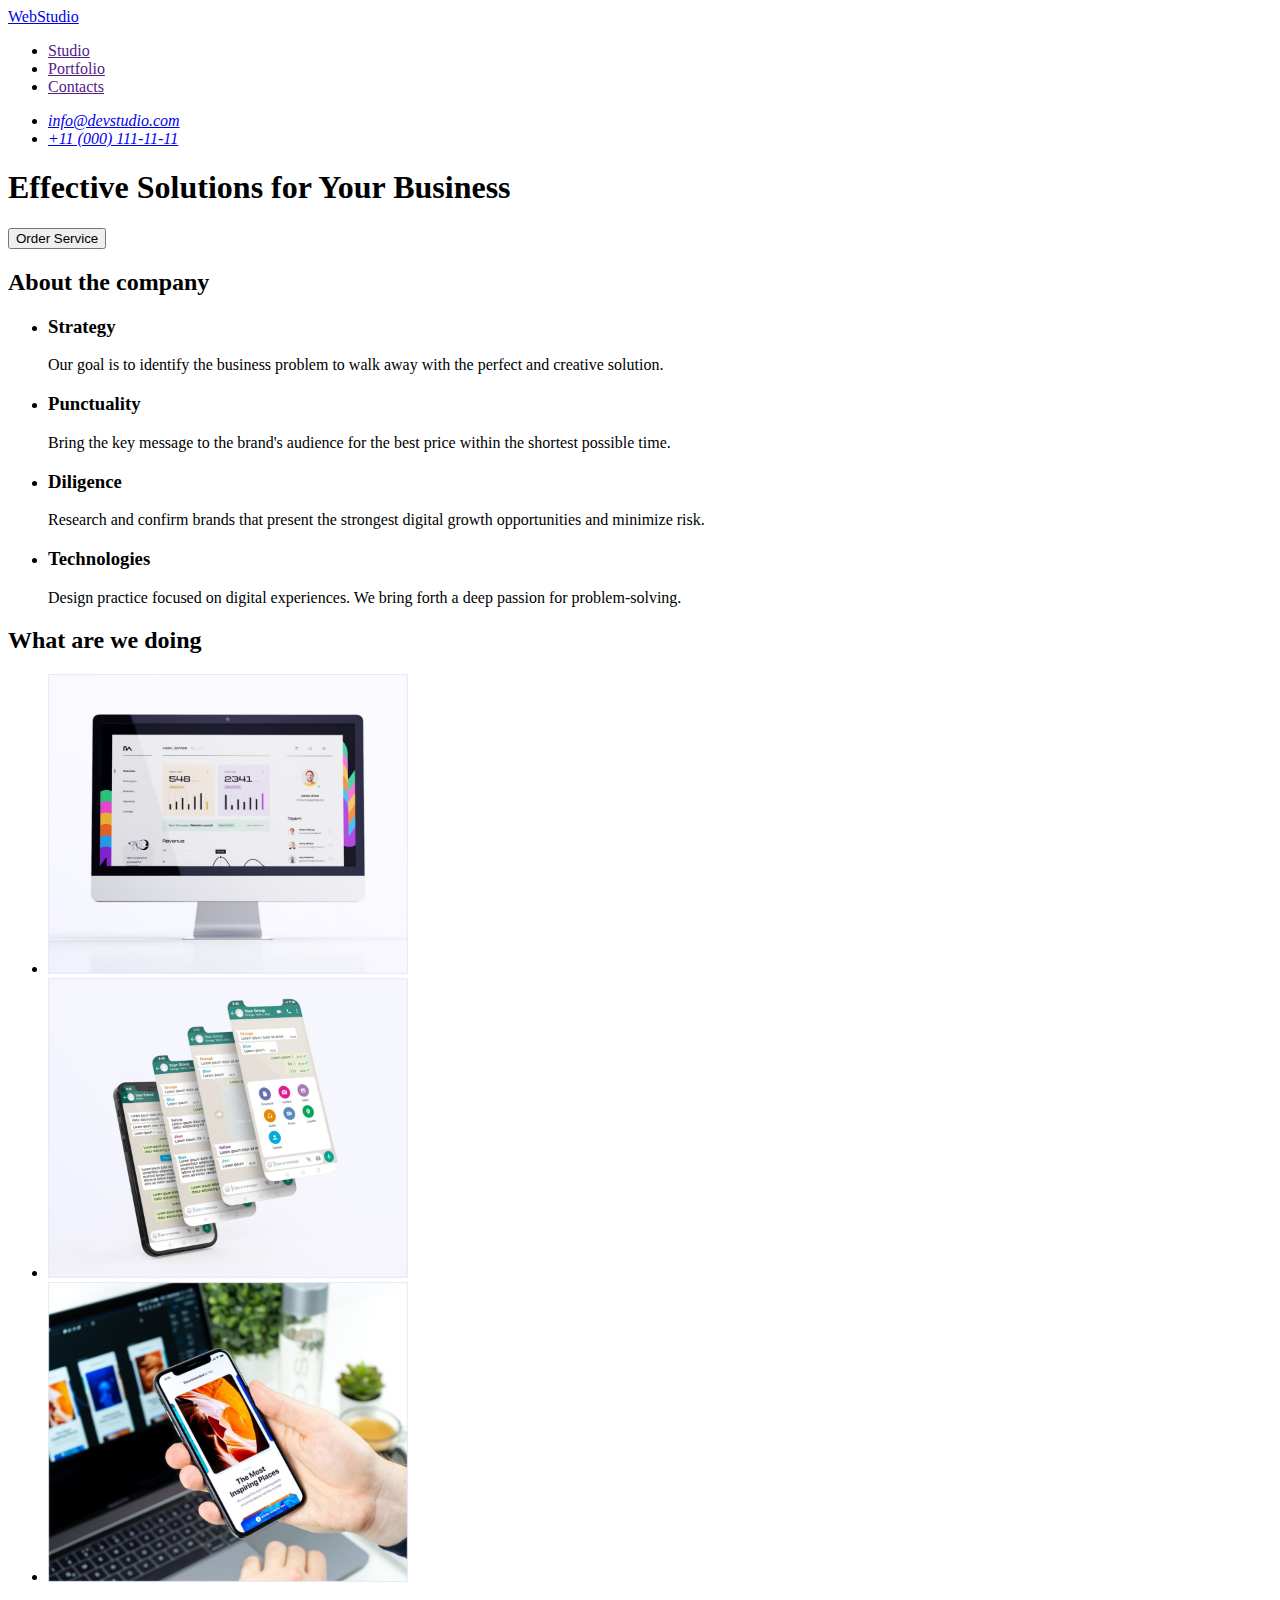
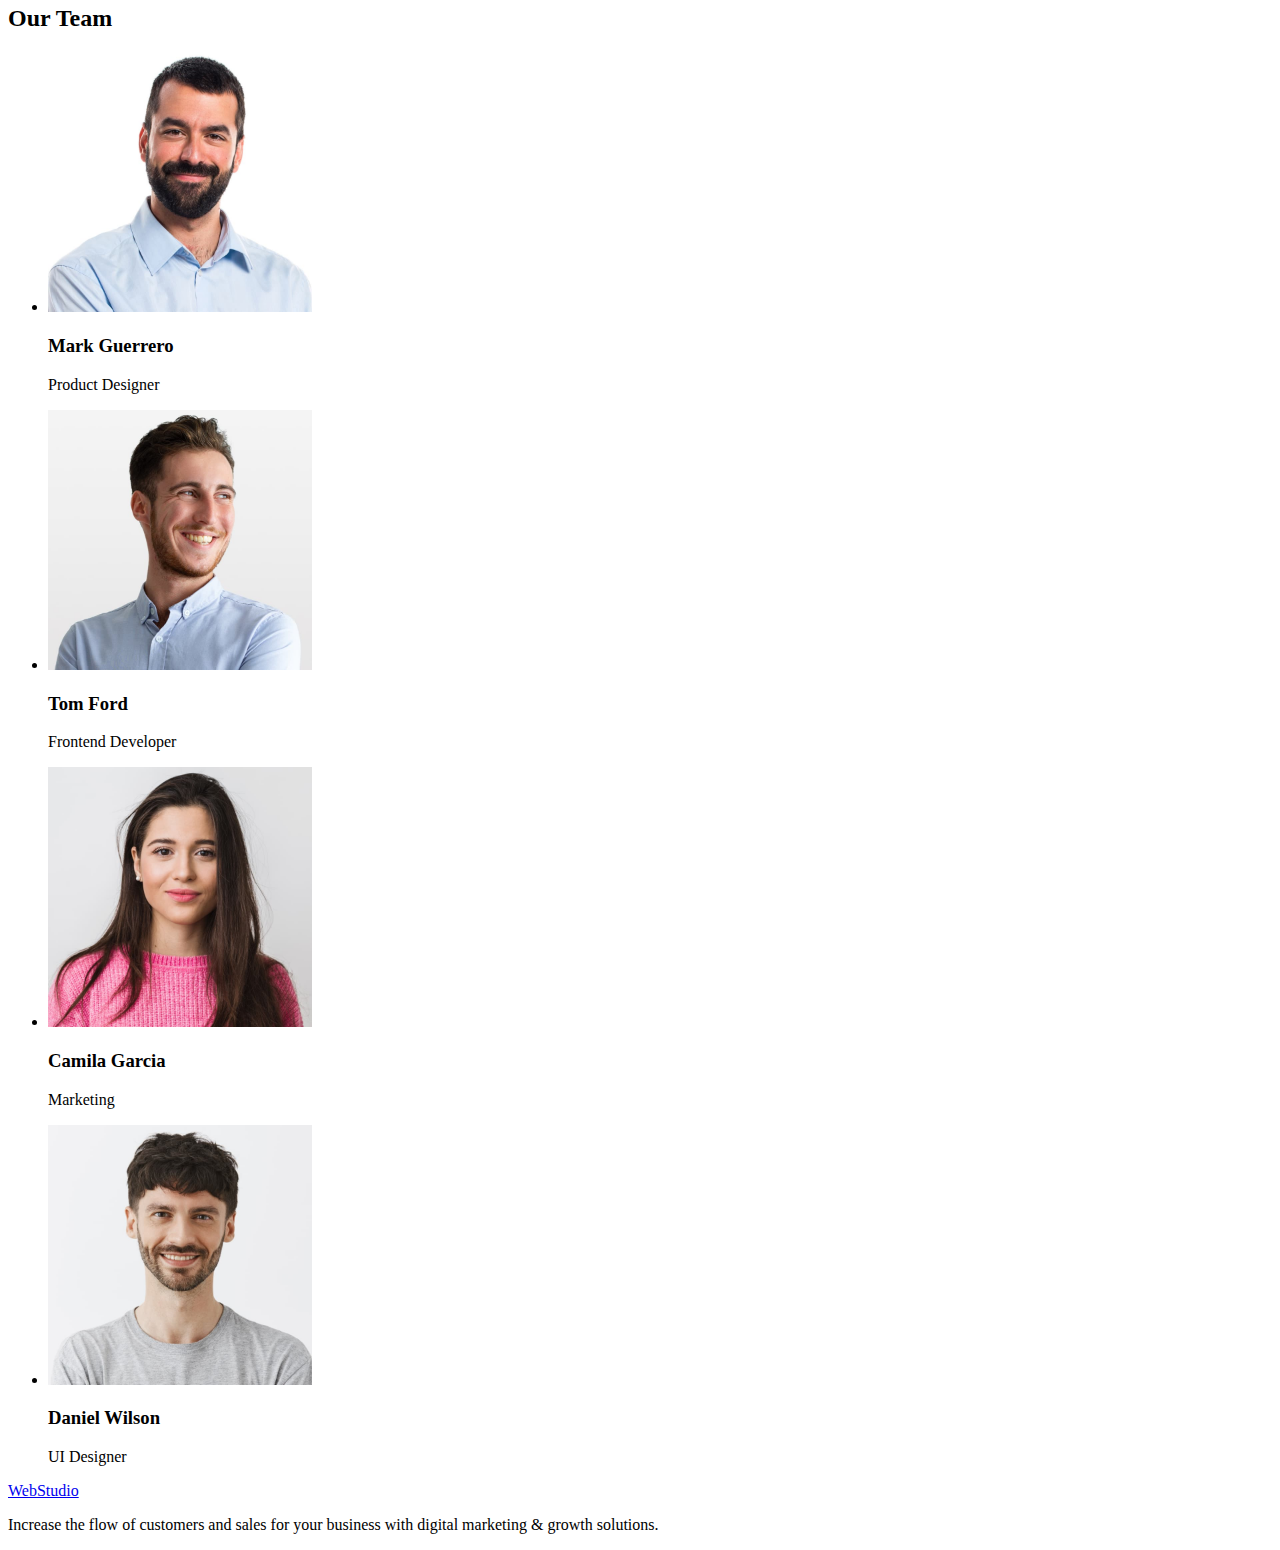
==== index.html @ ba63ce6e "Initial commit" ====
<!DOCTYPE html>
<html lang="en">
<head>
    <meta charset="UTF-8">
    <meta http-equiv="X-UA-Compatible" content="IE=edge">
    <meta name="viewport" content="width=device-width, initial-scale=1.0">
    <title>Document</title>
</head>
<body>
    <header>
        <nav>
            <a href="./index.html">WebStudio</a>
            <ul>
                <li><a href="">Studio</a></li>
                <li><a href="">Portfolio</a></li>
                <li><a href="">Contacts</a></li>
            </ul>
        </nav>
        <address>
            <ul>
                <li><a href="mailto:info@devstudio.com">info@devstudio.com</a></li>
                <li><a href="tel:+110001111111">+11 (000) 111-11-11</a></li>
            </ul>
        </address>
    </header>
    <main>
        <section>
            <h1>Effective Solutions for Your Business</h1>
            <button type="button">Order Service</button>
        </section>
        <section>
            <h2>About the company</h2>
            <ul>
                <li>
                    <h3>Strategy</h3>
                    <p>Our goal is to identify the business problem to walk away with the perfect and creative solution. </p>
                </li>
                <li>
                    <h3>Punctuality</h3>
                    <p>Bring the key message to the brand's audience for the best price within the shortest possible time.</p>
                </li>
                <li>
                    <h3>Diligence</h3>
                    <p>Research and confirm brands that present the strongest digital growth opportunities and minimize risk.</p>
                </li>
                <li>
                    <h3>Technologies</h3>
                    <p>Design practice focused on digital experiences. We bring forth a deep passion for problem-solving.</p>
                </li>
            </ul>
        </section>
        <section>
            <h2>What are we doing</h2>
            <ul>
                <li><img src="./images/img1.jpg" alt="site" width="360" height="300"></li>
                <li><img src="./images/img2.jpg" alt="app" width="360" height="300"></li>
                <li><img src="./images/img3.jpg" alt="Design" width="360" height="300"></li>
            </ul>
        </section>
        <section>
            <h2>Our Team</h2>
            <ul>
                <li>
                    <img src="./images/mark.jpg" alt="foto" width="264" height="260">
                    <h3>Mark Guerrero</h3>
                    <p>Product Designer</p>
                </li>
                <li>
                    <img src="./images/tom.jpg" alt="foto" width="264" height="260">
                    <h3>Tom Ford</h3>
                    <p>Frontend Developer</p>
                </li>
                <li>
                    <img src="./images/camila.jpg" alt="foto" width="264" height="260">
                    <h3>Camila Garcia</h3>
                    <p>Marketing</p>
                </li>
                <li>
                    <img src="./images/daniel.jpg" alt="foto" width="264" height="260">
                    <h3>Daniel Wilson</h3>
                    <p>UI Designer</p>
                </li>
            </ul>
        </section>
    </main>
    <footer>
        <a href="./index.html">WebStudio</a>
        <p>Increase the flow of customers and sales for your business with digital marketing & growth solutions.</p>
    </footer>
</body>
</html>
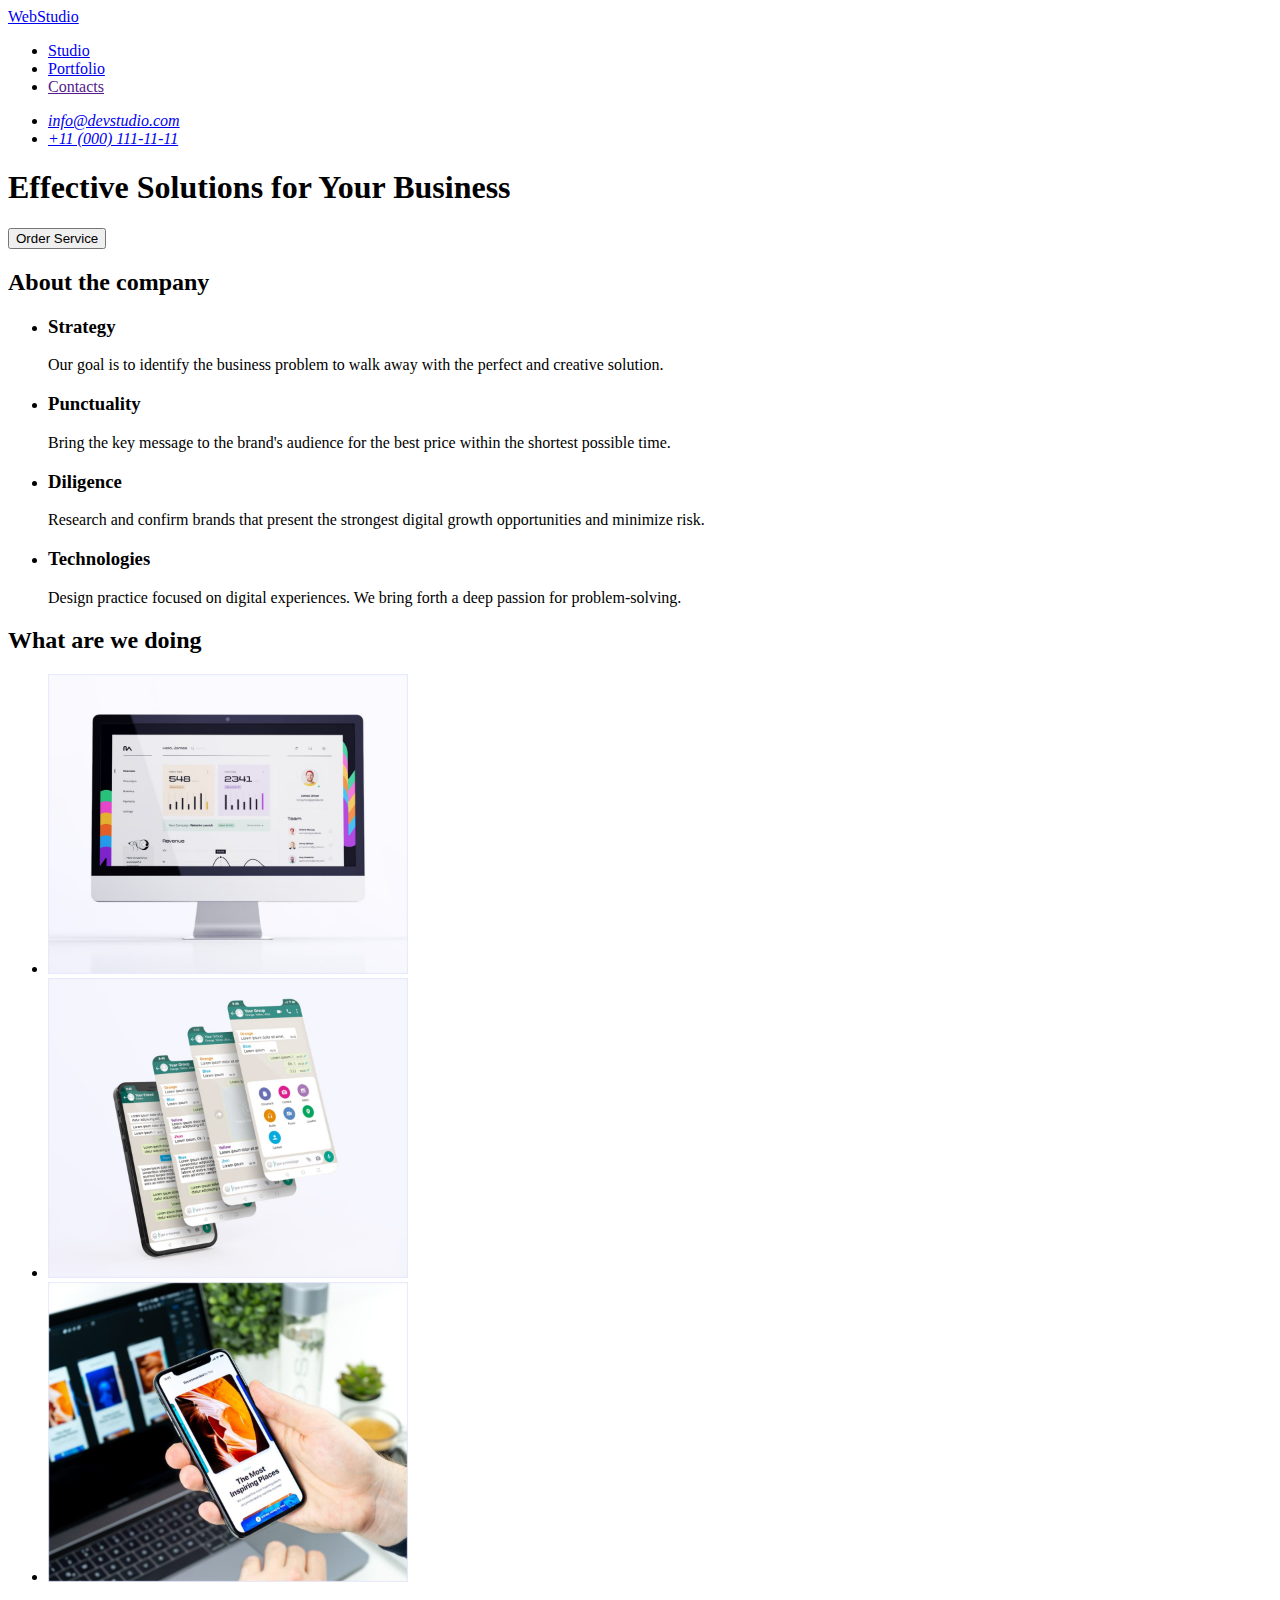
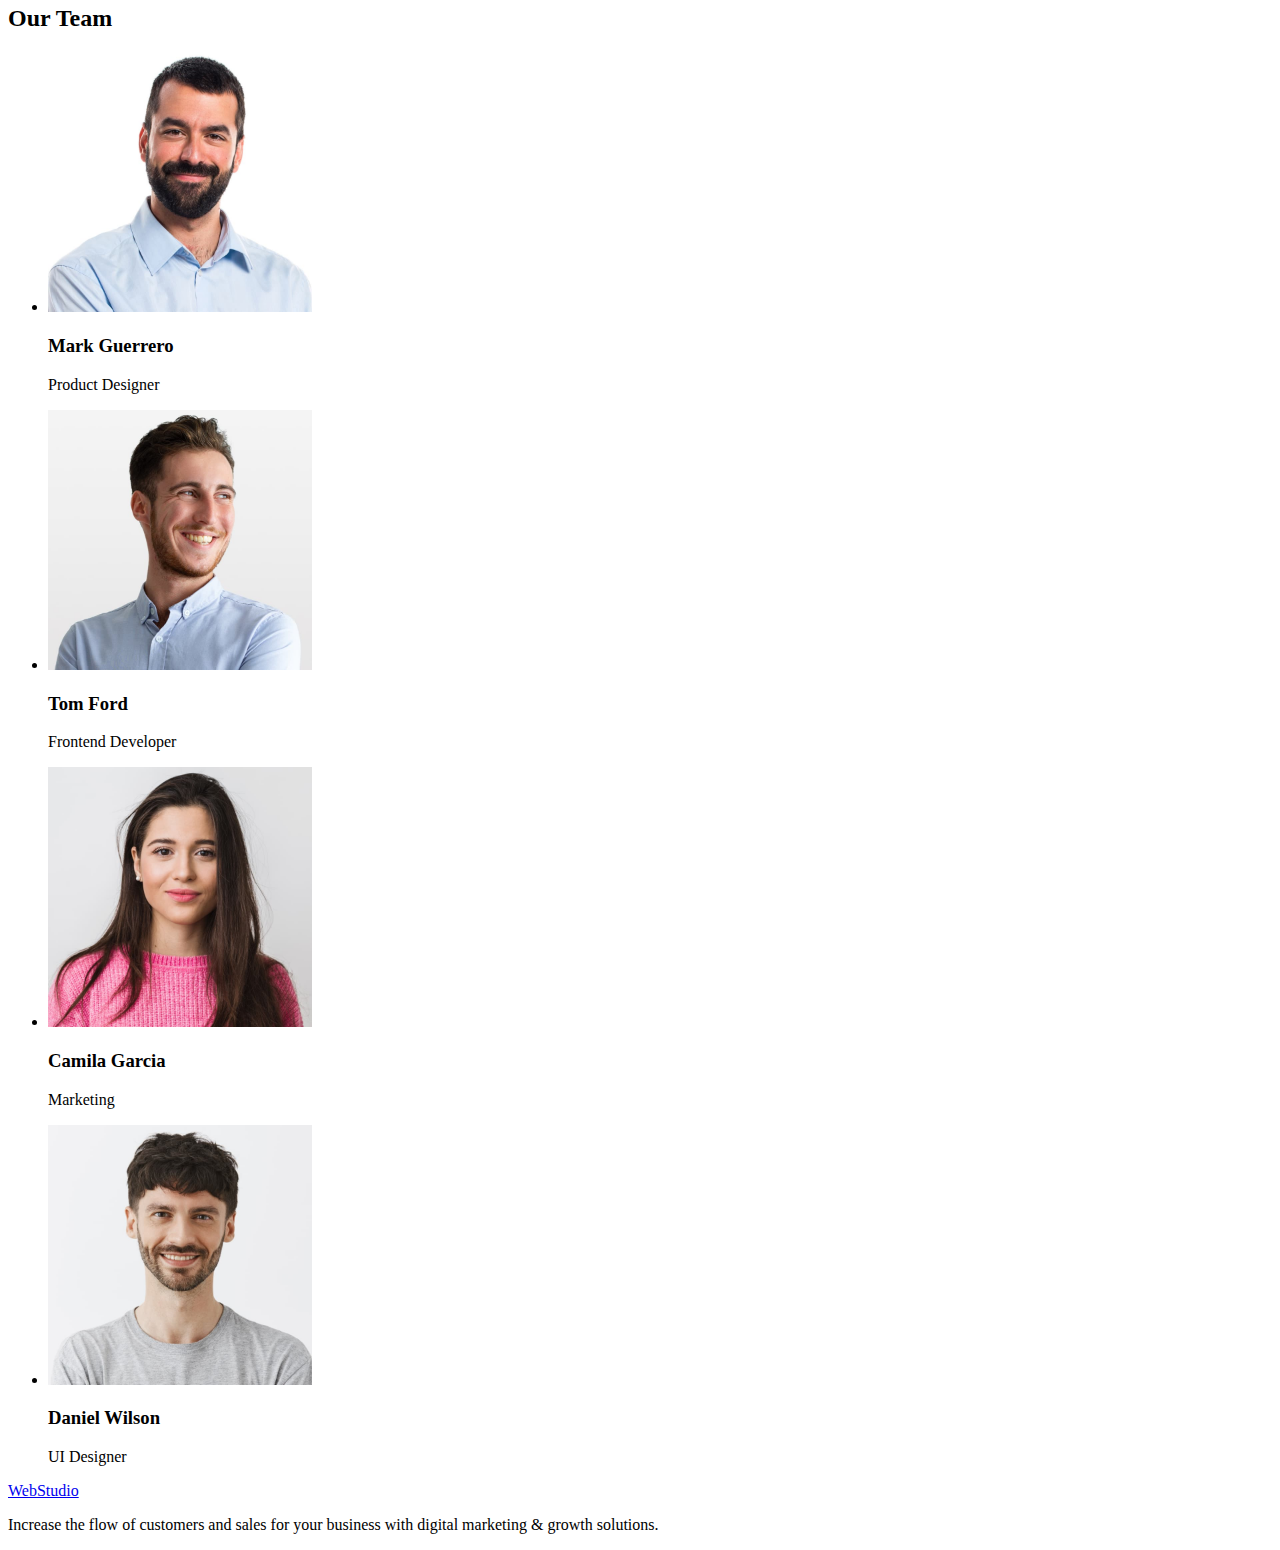
==== commit a73c7f5f: "feat: add markup partfolio page" ====
--- a/index.html
+++ b/index.html
@@ -11,8 +11,8 @@
         <nav>
             <a href="./index.html">WebStudio</a>
             <ul>
-                <li><a href="">Studio</a></li>
-                <li><a href="">Portfolio</a></li>
+                <li><a href="./index.html">Studio</a></li>
+                <li><a href="./portfolio.html">Portfolio</a></li>
                 <li><a href="">Contacts</a></li>
             </ul>
         </nav>
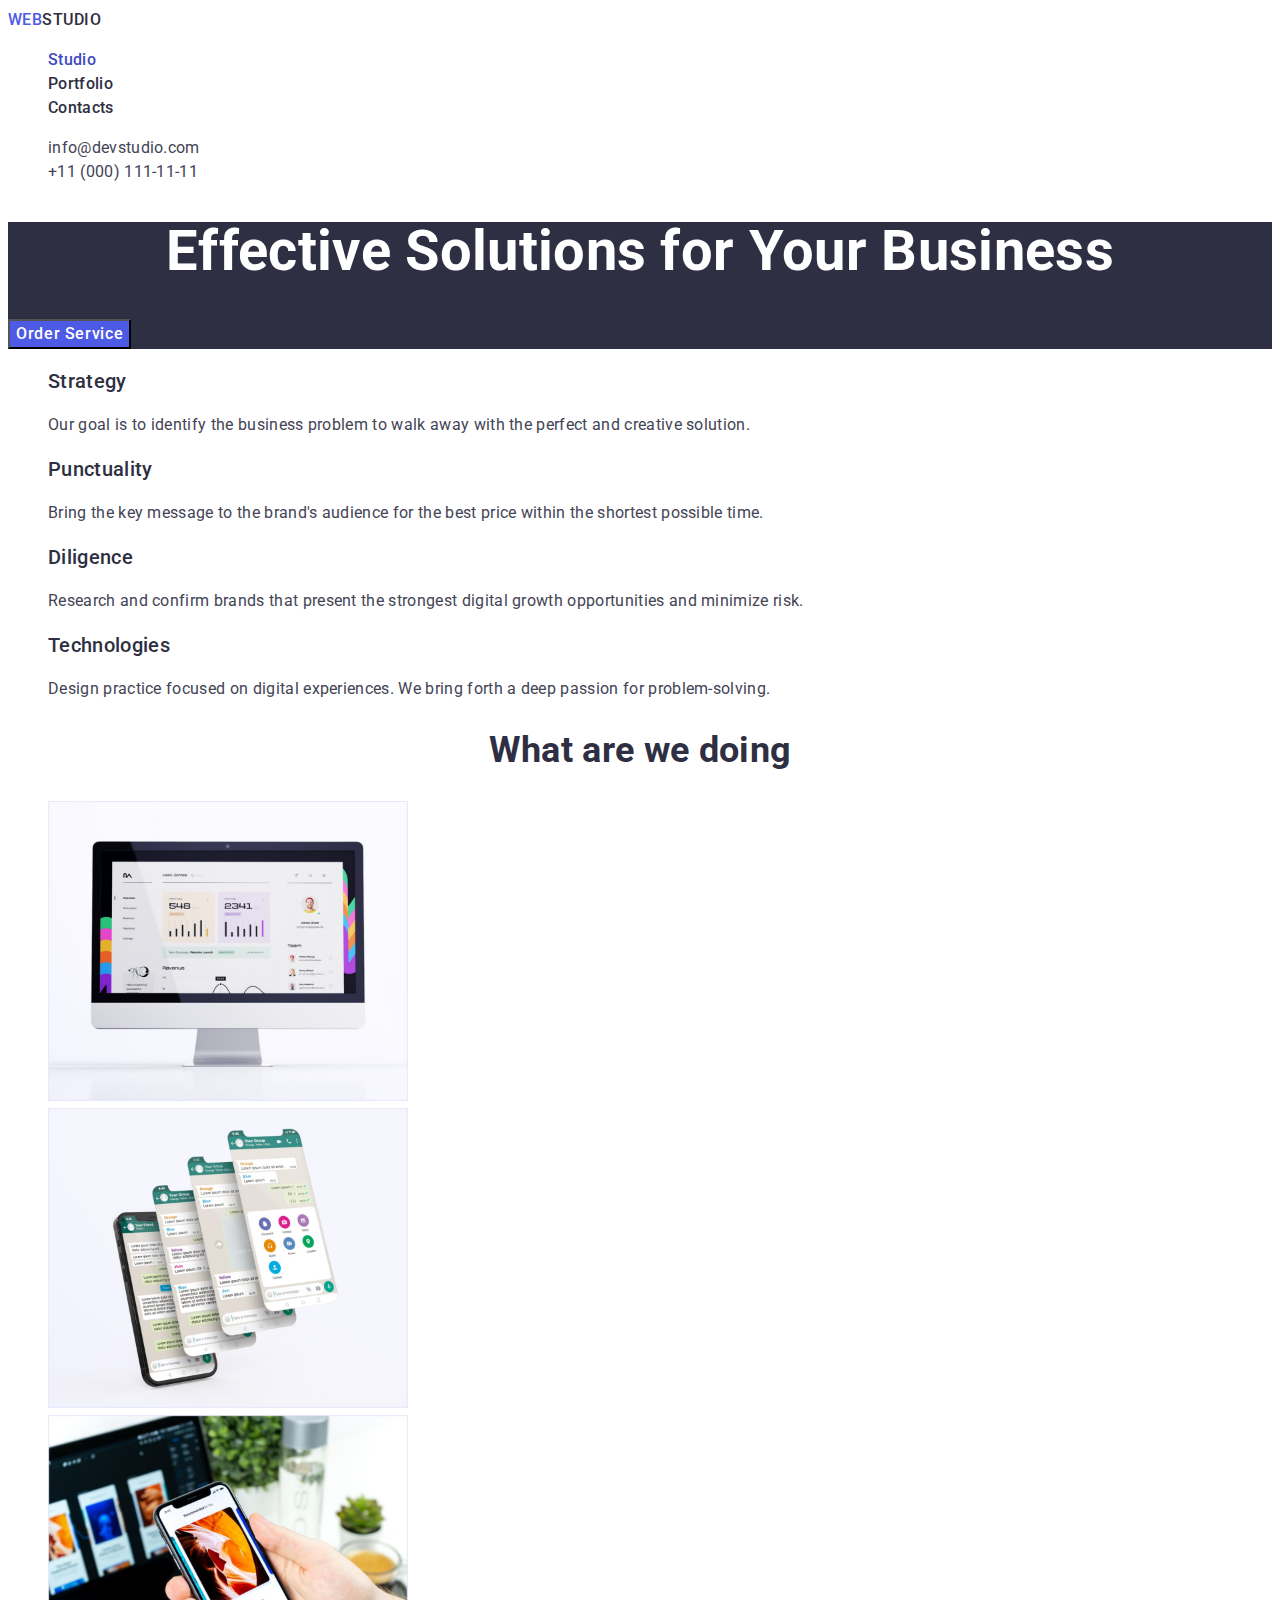
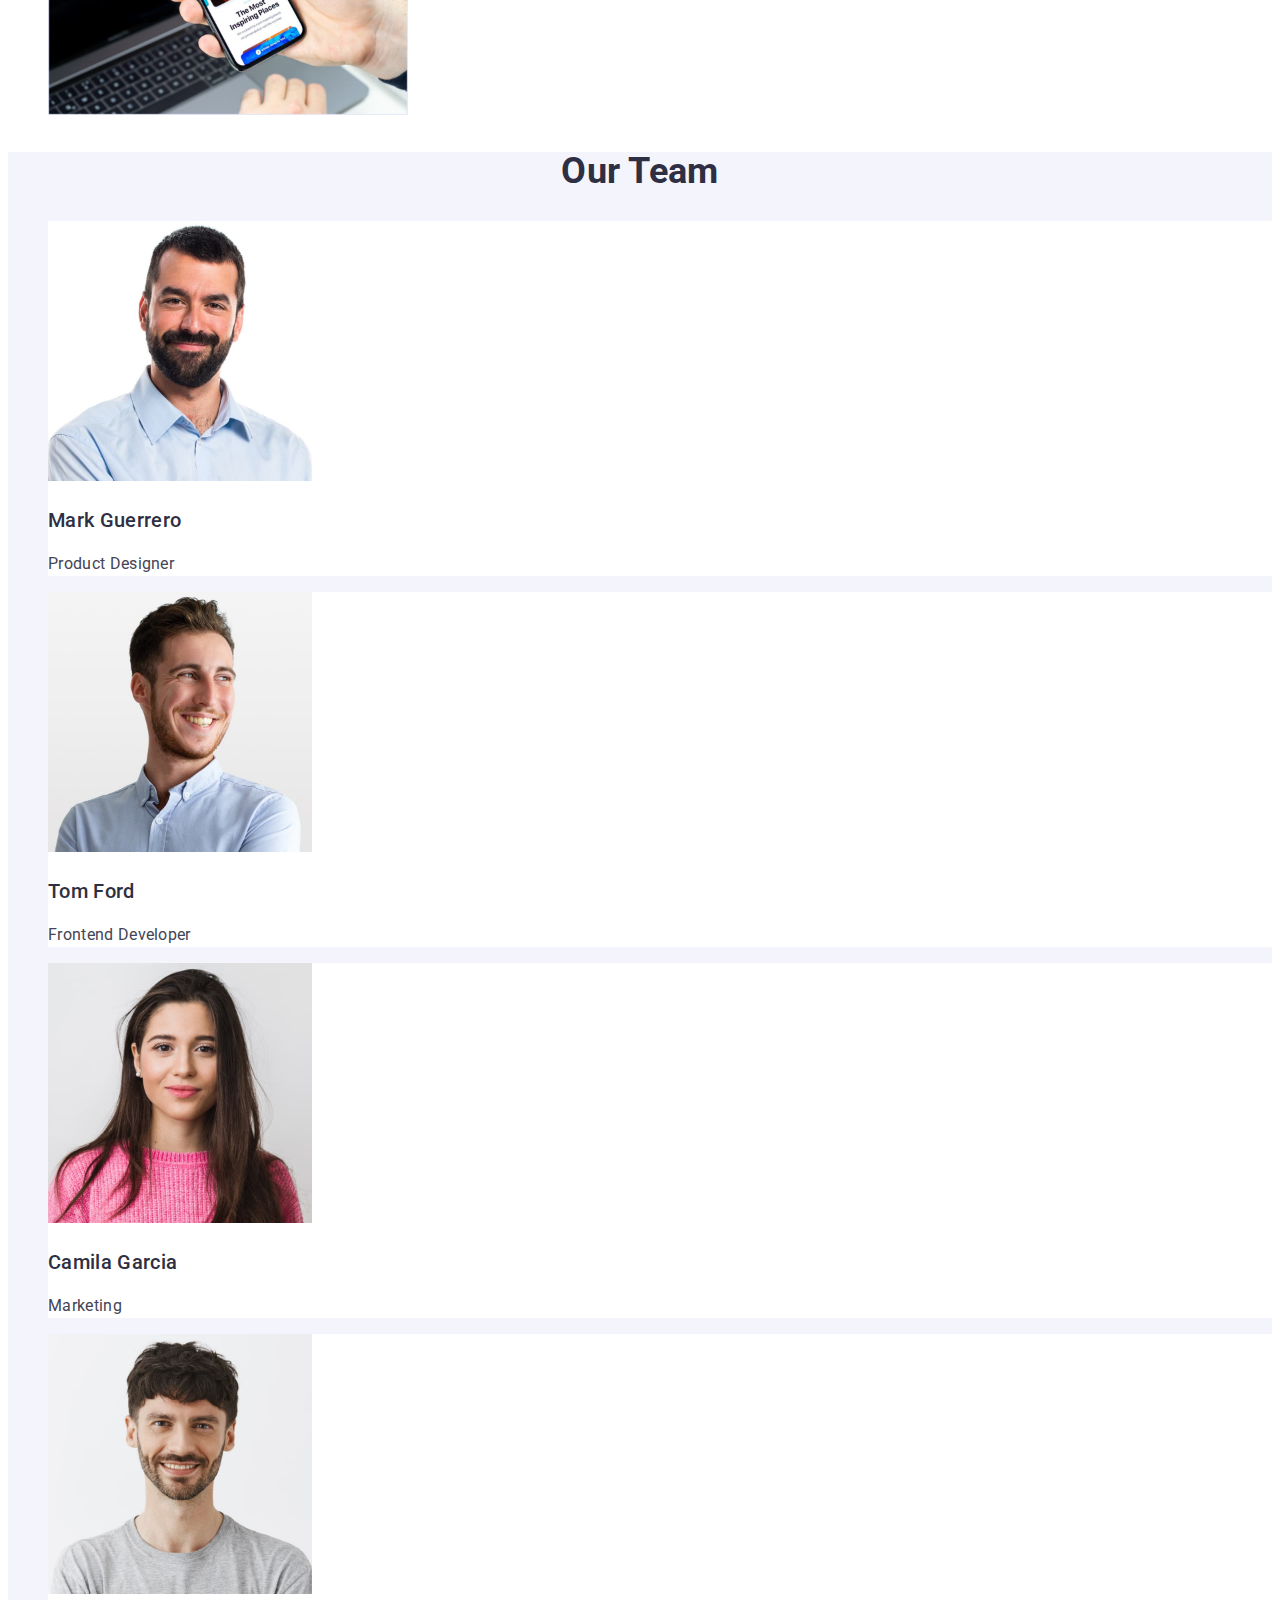
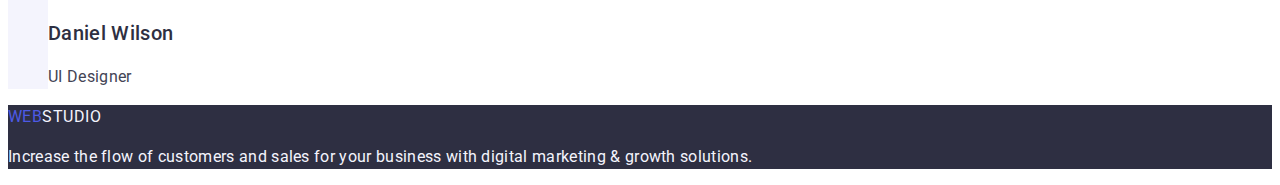
==== commit ed9a346d: "feat: add style in index" ====
--- a/index.html
+++ b/index.html
@@ -5,86 +5,91 @@
     <meta http-equiv="X-UA-Compatible" content="IE=edge">
     <meta name="viewport" content="width=device-width, initial-scale=1.0">
     <title>Document</title>
+    <link rel="preconnect" href="https://fonts.googleapis.com">
+    <link rel="preconnect" href="https://fonts.gstatic.com" crossorigin>
+    <link href="https://fonts.googleapis.com/css2?family=Raleway:wght@800&family=Roboto:wght@400;500;700&display=swap" rel="stylesheet">
+    <link rel="stylesheet" href="./css/style.css">
+    
 </head>
 <body>
-    <header>
-        <nav>
-            <a href="./index.html">WebStudio</a>
-            <ul>
-                <li><a href="./index.html">Studio</a></li>
-                <li><a href="./portfolio.html">Portfolio</a></li>
-                <li><a href="">Contacts</a></li>
+    <header class="header">
+        <nav class="nav">
+            <a class="logo" href="./index.html"><span>Web</span>Studio</a>
+            <ul class="list">
+                <li><a class="link current-page" href="./index.html">Studio</a></li>
+                <li><a class="link" href="./portfolio.html">Portfolio</a></li>
+                <li><a class="link" href="">Contacts</a></li>
             </ul>
         </nav>
-        <address>
-            <ul>
-                <li><a href="mailto:info@devstudio.com">info@devstudio.com</a></li>
-                <li><a href="tel:+110001111111">+11 (000) 111-11-11</a></li>
+        <address class="contacts">
+            <ul class="list">
+                <li><a class="link" href="mailto:info@devstudio.com">info@devstudio.com</a></li>
+                <li><a class="link" href="tel:+110001111111">+11 (000) 111-11-11</a></li>
             </ul>
         </address>
     </header>
     <main>
-        <section>
-            <h1>Effective Solutions for Your Business</h1>
-            <button type="button">Order Service</button>
+        <section class="hero">
+            <h1 class="title">Effective Solutions for Your Business</h1>
+            <button class="btn" type="button">Order Service</button>
         </section>
-        <section>
-            <h2>About the company</h2>
-            <ul>
+        <section class="about">
+            <h2 class="title visually-hidden">About the company</h2>
+            <ul class="list">
                 <li>
-                    <h3>Strategy</h3>
+                    <h3 class="subtitle">Strategy</h3>
                     <p>Our goal is to identify the business problem to walk away with the perfect and creative solution. </p>
                 </li>
                 <li>
-                    <h3>Punctuality</h3>
+                    <h3 class="subtitle">Punctuality</h3>
                     <p>Bring the key message to the brand's audience for the best price within the shortest possible time.</p>
                 </li>
                 <li>
-                    <h3>Diligence</h3>
+                    <h3 class="subtitle">Diligence</h3>
                     <p>Research and confirm brands that present the strongest digital growth opportunities and minimize risk.</p>
                 </li>
                 <li>
-                    <h3>Technologies</h3>
+                    <h3 class="subtitle">Technologies</h3>
                     <p>Design practice focused on digital experiences. We bring forth a deep passion for problem-solving.</p>
                 </li>
             </ul>
         </section>
-        <section>
-            <h2>What are we doing</h2>
-            <ul>
-                <li><img src="./images/img1.jpg" alt="site" width="360" height="300"></li>
-                <li><img src="./images/img2.jpg" alt="app" width="360" height="300"></li>
-                <li><img src="./images/img3.jpg" alt="Design" width="360" height="300"></li>
+        <section class="work">
+            <h2 class="title">What are we doing</h2>
+            <ul class="list">
+                <li><img src="./images/studio/img1.jpg" alt="site" width="360" height="300"></li>
+                <li><img src="./images/studio/img2.jpg" alt="app" width="360" height="300"></li>
+                <li><img src="./images/studio/img3.jpg" alt="Design" width="360" height="300"></li>
             </ul>
         </section>
-        <section>
-            <h2>Our Team</h2>
-            <ul>
-                <li>
-                    <img src="./images/mark.jpg" alt="foto" width="264" height="260">
-                    <h3>Mark Guerrero</h3>
+        <section class="team">
+            <h2 class="title">Our Team</h2>
+            <ul class="list">
+                <li class="team-item">
+                    <img src="./images/studio/mark.jpg" alt="foto" width="264" height="260">
+                    <h3 class="subtitle">Mark Guerrero</h3>
                     <p>Product Designer</p>
                 </li>
-                <li>
-                    <img src="./images/tom.jpg" alt="foto" width="264" height="260">
-                    <h3>Tom Ford</h3>
+                <li class="team-item">
+                    <img src="./images/studio/tom.jpg" alt="foto" width="264" height="260">
+                    <h3 class="subtitle">Tom Ford</h3>
                     <p>Frontend Developer</p>
                 </li>
-                <li>
-                    <img src="./images/camila.jpg" alt="foto" width="264" height="260">
-                    <h3>Camila Garcia</h3>
+                <li class="team-item">
+                    <img src="./images/studio/camila.jpg" alt="foto" width="264" height="260">
+                    <h3 class="subtitle">Camila Garcia</h3>
                     <p>Marketing</p>
                 </li>
-                <li>
-                    <img src="./images/daniel.jpg" alt="foto" width="264" height="260">
-                    <h3>Daniel Wilson</h3>
+                <li class="team-item">
+                    <img src="./images/studio/daniel.jpg" alt="foto" width="264" height="260">
+                    <h3 class="subtitle">Daniel Wilson</h3>
                     <p>UI Designer</p>
                 </li>
             </ul>
         </section>
     </main>
-    <footer>
-        <a href="./index.html">WebStudio</a>
+    <footer class="footer">
+        <a class="logo" href="./index.html"><span>Web</span>Studio</a>
         <p>Increase the flow of customers and sales for your business with digital marketing & growth solutions.</p>
     </footer>
 </body>
--- a/css/style.css
+++ b/css/style.css
@@ -0,0 +1,167 @@
+:root {
+  --header-nav-color: #2E2F42;
+  --header-contacts: #434455;
+  --main-text-color: #434455;
+  --title-color: #2E2F42;
+  --brand-color: #4D5AE5;
+  --active-element-color: #404BBF;
+  --default-btn-bg: #F4F4FD;
+  --main-bg: #ffffff;
+  --light-bg: #F4F4FD;
+  --dark-bg: #2E2F42;
+  --dark-bg-title-color: #ffffff;
+  --dark-bg-element-color: #F4F4FD;
+}
+
+body {
+  font: 400 16px/1.5 'Roboto', sans-serif;
+  letter-spacing: 0.02em;
+  color: var(--main-text-color);
+  background-color: var(--main-bg);
+}
+
+/*
+  ******************************
+   —————————— DEFAULT ——————————
+  ******************************
+*/
+
+.btn {
+  font-family: inherit;
+  font-weight: 500;
+  font-size: 16px;
+  line-height: 1.5;
+  letter-spacing: 0.04em;
+}
+
+.link {
+  text-decoration: none;
+  color: currentColor;
+}
+
+.list {
+  list-style: none;
+}
+
+.title {
+  font-weight: 700;
+  font-size: 36px;
+  line-height: 1.11;
+  text-align: center;
+}
+
+.subtitle {
+  font-weight: 500;
+  font-size: 20px;
+  line-height: 1.2;
+}
+.title, .subtitle {
+  color: var(--title-color);
+}
+
+.visually-hidden {
+  position: absolute;
+  width: 1px;
+  height: 1px;
+  margin: -1px;
+  border: 0;
+  padding: 0;
+  white-space: nowrap;
+  clip-path: inset(100%);
+  clip: rect(0 0 0 0);
+  overflow: hidden;
+}
+
+/*
+  ******************************
+   —————————— HEADER ——————————
+  ******************************
+*/
+
+.nav {
+  font-weight: 500;
+  color: var(--header-nav-color);
+}
+
+.logo {
+  font: 800 18px/1.17 'Raleway' sans-serif;
+  letter-spacing: 0.03em;
+  text-transform: uppercase;
+  text-decoration: none;
+  color: currentColor;
+}
+
+.logo span {
+  color: var(--brand-color);
+}
+.current-page {
+  color: var(--active-element-color);
+}
+.contacts {
+  font-style: normal;
+}
+
+.header .link:is(:hover, :focus) {
+  color: var(--active-element-color);
+}
+
+/*
+  ******************************
+   —————————— MAIN ——————————
+  ******************************
+*/
+
+/*
+  ******************************
+   —————————— HERO ——————————
+  ******************************
+*/
+
+.hero {
+  background-color: var(--dark-bg);
+}
+
+.hero .title {
+  font-size: 56px;
+  line-height: 1.07;
+  color: var(--dark-bg-title-color);
+}
+.hero .btn {
+  color: var(--dark-bg-title-color);
+  background-color: var(--brand-color);
+}
+.hero .btn:is(:hover, :focus) {
+  background-color: var(--active-element-color);
+}
+
+/*
+  ******************************
+   —————————— TEAM ——————————
+  ******************************
+*/
+
+.team {
+  background-color: var(--light-bg);
+}
+
+.team-item {
+  background-color: var(--main-bg);
+}
+
+/*
+  ******************************
+   —————————— FOOTER ——————————
+  ******************************
+*/
+
+.footer {
+  color: var(--dark-bg-element-color);
+  background-color: var(--dark-bg);
+}
+
+/*
+  ******************************
+  ————————— PORTFOLIO —————————
+  ******************************
+*/
+
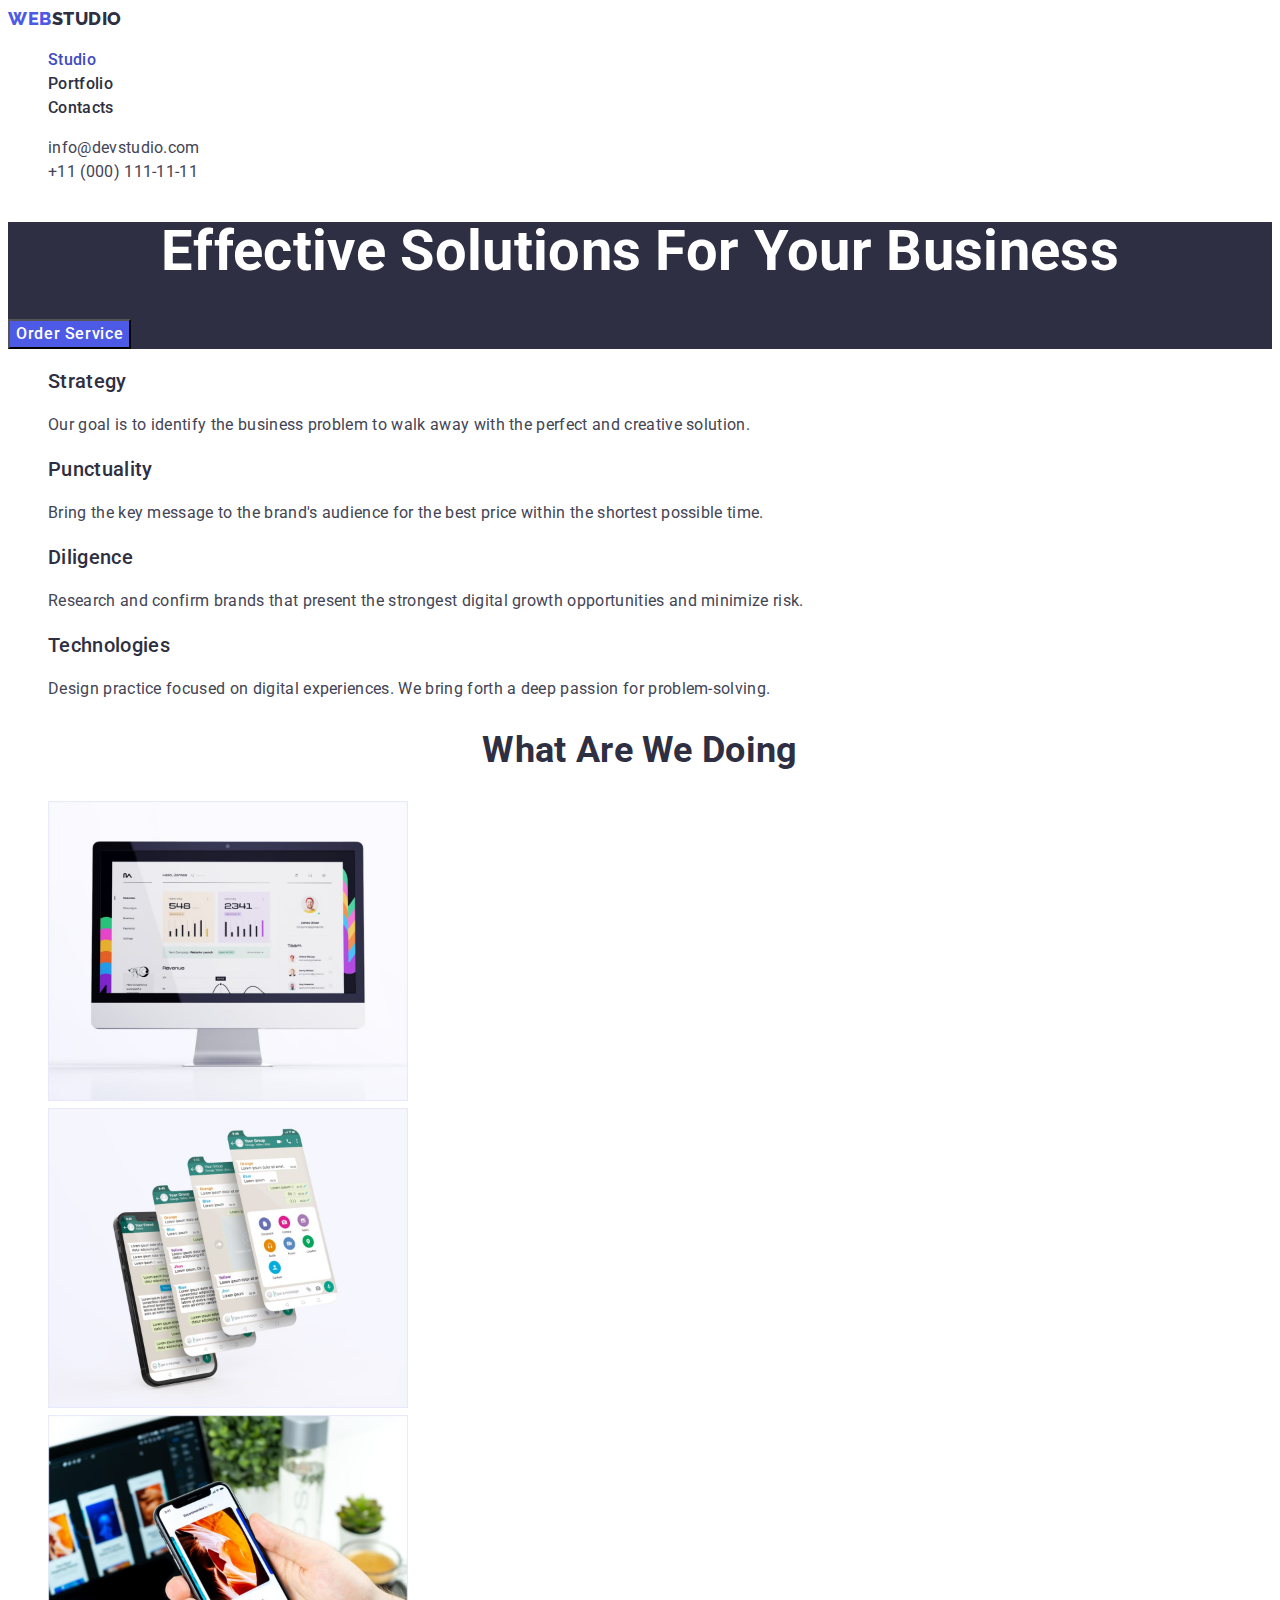
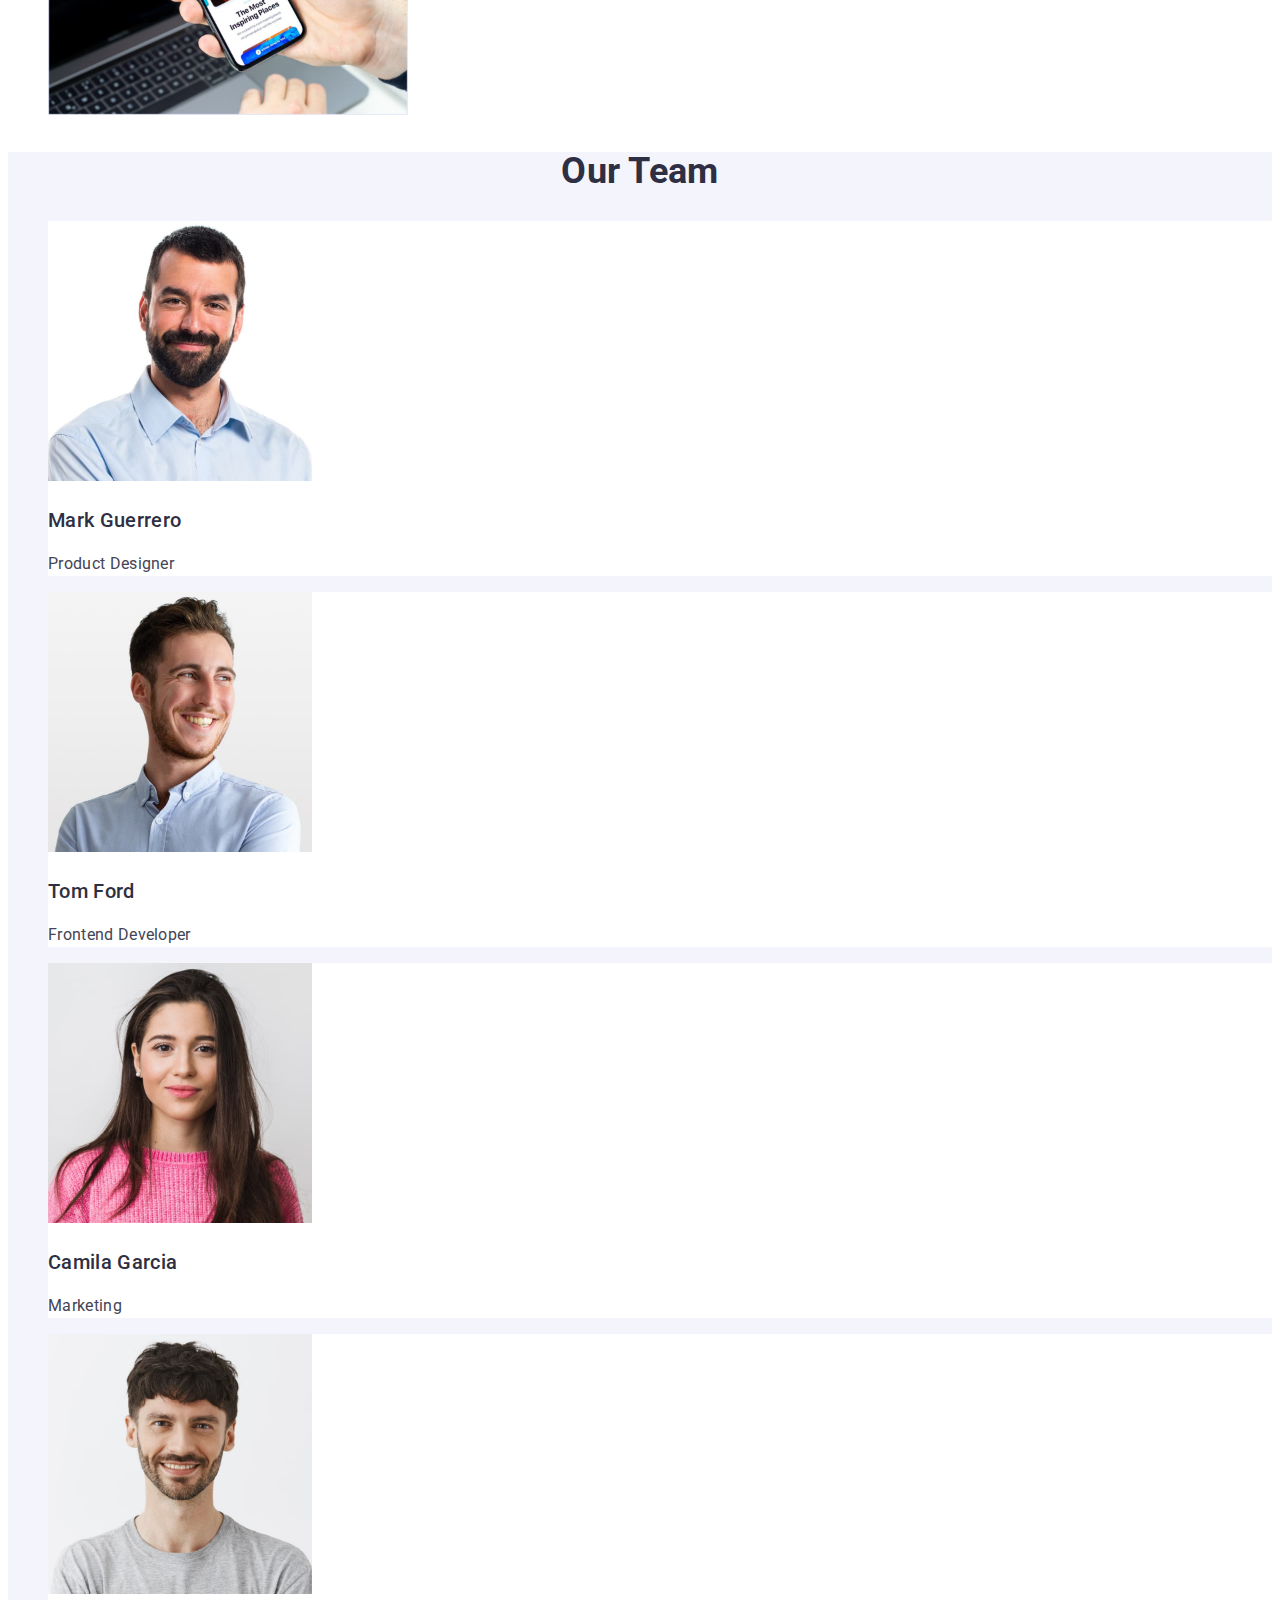
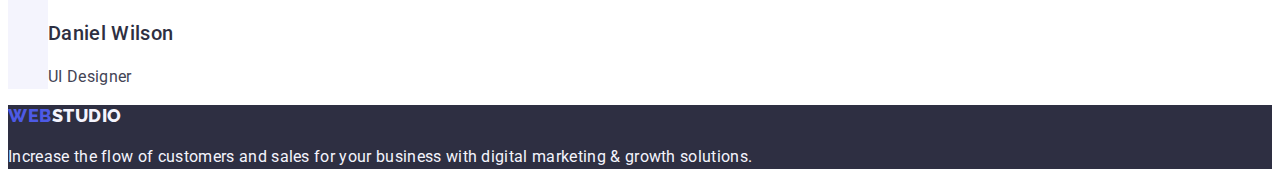
==== commit 80436925: "fix: fix some bugs" ====
--- a/index.html
+++ b/index.html
@@ -9,12 +9,11 @@
     <link rel="preconnect" href="https://fonts.gstatic.com" crossorigin>
     <link href="https://fonts.googleapis.com/css2?family=Raleway:wght@800&family=Roboto:wght@400;500;700&display=swap" rel="stylesheet">
     <link rel="stylesheet" href="./css/style.css">
-    
 </head>
 <body>
     <header class="header">
         <nav class="nav">
-            <a class="logo" href="./index.html"><span>Web</span>Studio</a>
+            <a class="link logo" href="./index.html"><span class="accent">Web</span>Studio</a>
             <ul class="list">
                 <li><a class="link current-page" href="./index.html">Studio</a></li>
                 <li><a class="link" href="./portfolio.html">Portfolio</a></li>
@@ -34,23 +33,23 @@
             <button class="btn" type="button">Order Service</button>
         </section>
         <section class="about">
-            <h2 class="title visually-hidden">About the company</h2>
+            <h2 class="visually-hidden">About the company</h2>
             <ul class="list">
                 <li>
                     <h3 class="subtitle">Strategy</h3>
-                    <p>Our goal is to identify the business problem to walk away with the perfect and creative solution. </p>
+                    <p class="text">Our goal is to identify the business problem to walk away with the perfect and creative solution. </p>
                 </li>
                 <li>
                     <h3 class="subtitle">Punctuality</h3>
-                    <p>Bring the key message to the brand's audience for the best price within the shortest possible time.</p>
+                    <p class="text">Bring the key message to the brand's audience for the best price within the shortest possible time.</p>
                 </li>
                 <li>
                     <h3 class="subtitle">Diligence</h3>
-                    <p>Research and confirm brands that present the strongest digital growth opportunities and minimize risk.</p>
+                    <p class="text">Research and confirm brands that present the strongest digital growth opportunities and minimize risk.</p>
                 </li>
                 <li>
                     <h3 class="subtitle">Technologies</h3>
-                    <p>Design practice focused on digital experiences. We bring forth a deep passion for problem-solving.</p>
+                    <p class="text">Design practice focused on digital experiences. We bring forth a deep passion for problem-solving.</p>
                 </li>
             </ul>
         </section>
@@ -68,29 +67,29 @@
                 <li class="team-item">
                     <img src="./images/studio/mark.jpg" alt="foto" width="264" height="260">
                     <h3 class="subtitle">Mark Guerrero</h3>
-                    <p>Product Designer</p>
+                    <p class="text">Product Designer</p>
                 </li>
                 <li class="team-item">
                     <img src="./images/studio/tom.jpg" alt="foto" width="264" height="260">
                     <h3 class="subtitle">Tom Ford</h3>
-                    <p>Frontend Developer</p>
+                    <p class="text">Frontend Developer</p>
                 </li>
                 <li class="team-item">
                     <img src="./images/studio/camila.jpg" alt="foto" width="264" height="260">
                     <h3 class="subtitle">Camila Garcia</h3>
-                    <p>Marketing</p>
+                    <p class="text">Marketing</p>
                 </li>
                 <li class="team-item">
                     <img src="./images/studio/daniel.jpg" alt="foto" width="264" height="260">
                     <h3 class="subtitle">Daniel Wilson</h3>
-                    <p>UI Designer</p>
+                    <p class="text">UI Designer</p>
                 </li>
             </ul>
         </section>
     </main>
     <footer class="footer">
-        <a class="logo" href="./index.html"><span>Web</span>Studio</a>
-        <p>Increase the flow of customers and sales for your business with digital marketing & growth solutions.</p>
+        <a class="link logo" href="./index.html"><span class="accent">Web</span>Studio</a>
+        <p class="text">Increase the flow of customers and sales for your business with digital marketing & growth solutions.</p>
     </footer>
 </body>
 </html>--- a/css/style.css
+++ b/css/style.css
@@ -1,6 +1,5 @@
 :root {
   --header-nav-color: #2E2F42;
-  --header-contacts: #434455;
   --main-text-color: #434455;
   --title-color: #2E2F42;
   --brand-color: #4D5AE5;
@@ -32,6 +31,7 @@
   font-size: 16px;
   line-height: 1.5;
   letter-spacing: 0.04em;
+  cursor: pointer;
 }
 
 .link {
@@ -48,6 +48,7 @@
   font-size: 36px;
   line-height: 1.11;
   text-align: center;
+  text-transform: capitalize;
 }
 
 .subtitle {
@@ -84,14 +85,12 @@
 }
 
 .logo {
-  font: 800 18px/1.17 'Raleway' sans-serif;
+  font: 800 18px/1.17 'Raleway', sans-serif;
   letter-spacing: 0.03em;
   text-transform: uppercase;
-  text-decoration: none;
-  color: currentColor;
 }
 
-.logo span {
+.logo .accent {
   color: var(--brand-color);
 }
 .current-page {
@@ -101,7 +100,7 @@
   font-style: normal;
 }
 
-.header .link:is(:hover, :focus) {
+.list .link:is(:hover, :focus) {
   color: var(--active-element-color);
 }
 
@@ -165,3 +164,15 @@
   ******************************
 */
 
+.filter .btn {
+  color: var(--brand-color);
+  background-color: var(--default-btn-bg);
+}
+.btn.activ {
+  color: var(--dark-bg-title-color);
+  background-color: var(--brand-color);
+}
+.filter .btn:is(:hover, :focus) {
+  color: var(--dark-bg-title-color);
+  background-color: var(--active-element-color);
+}
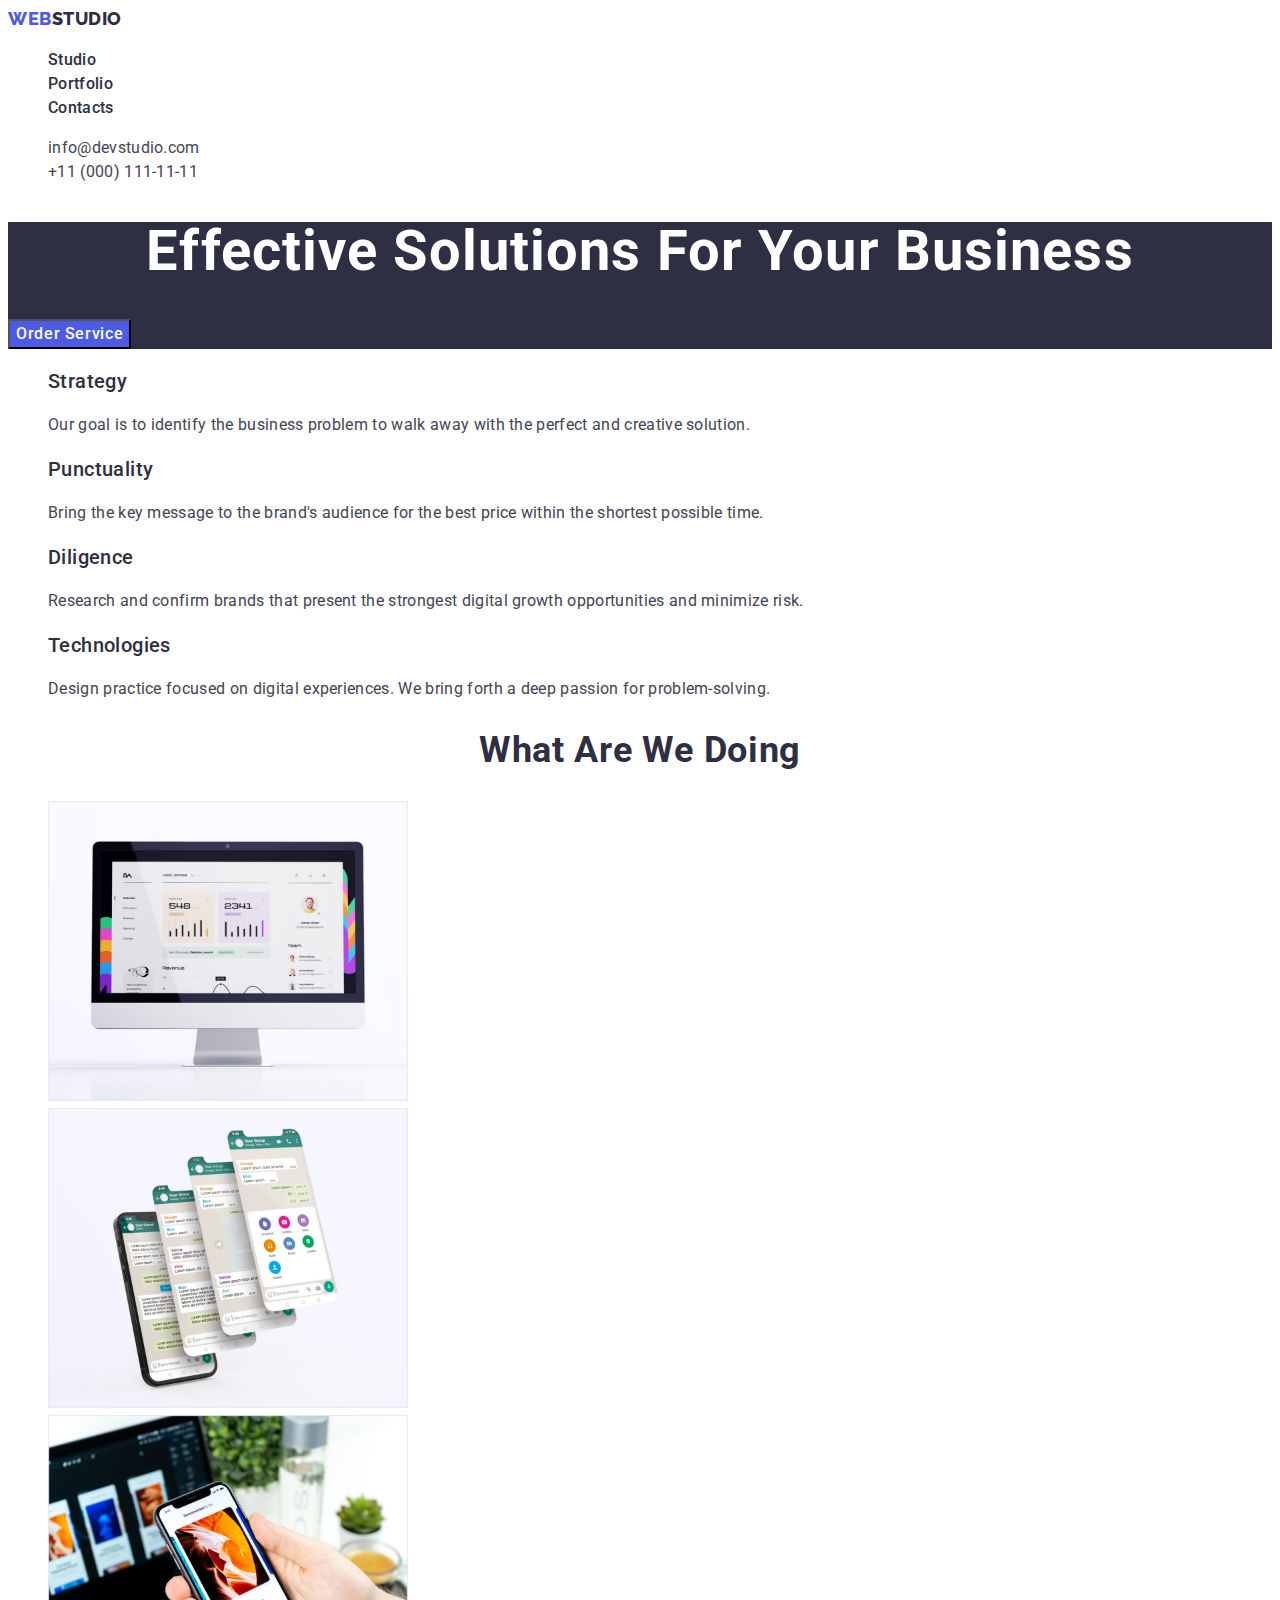
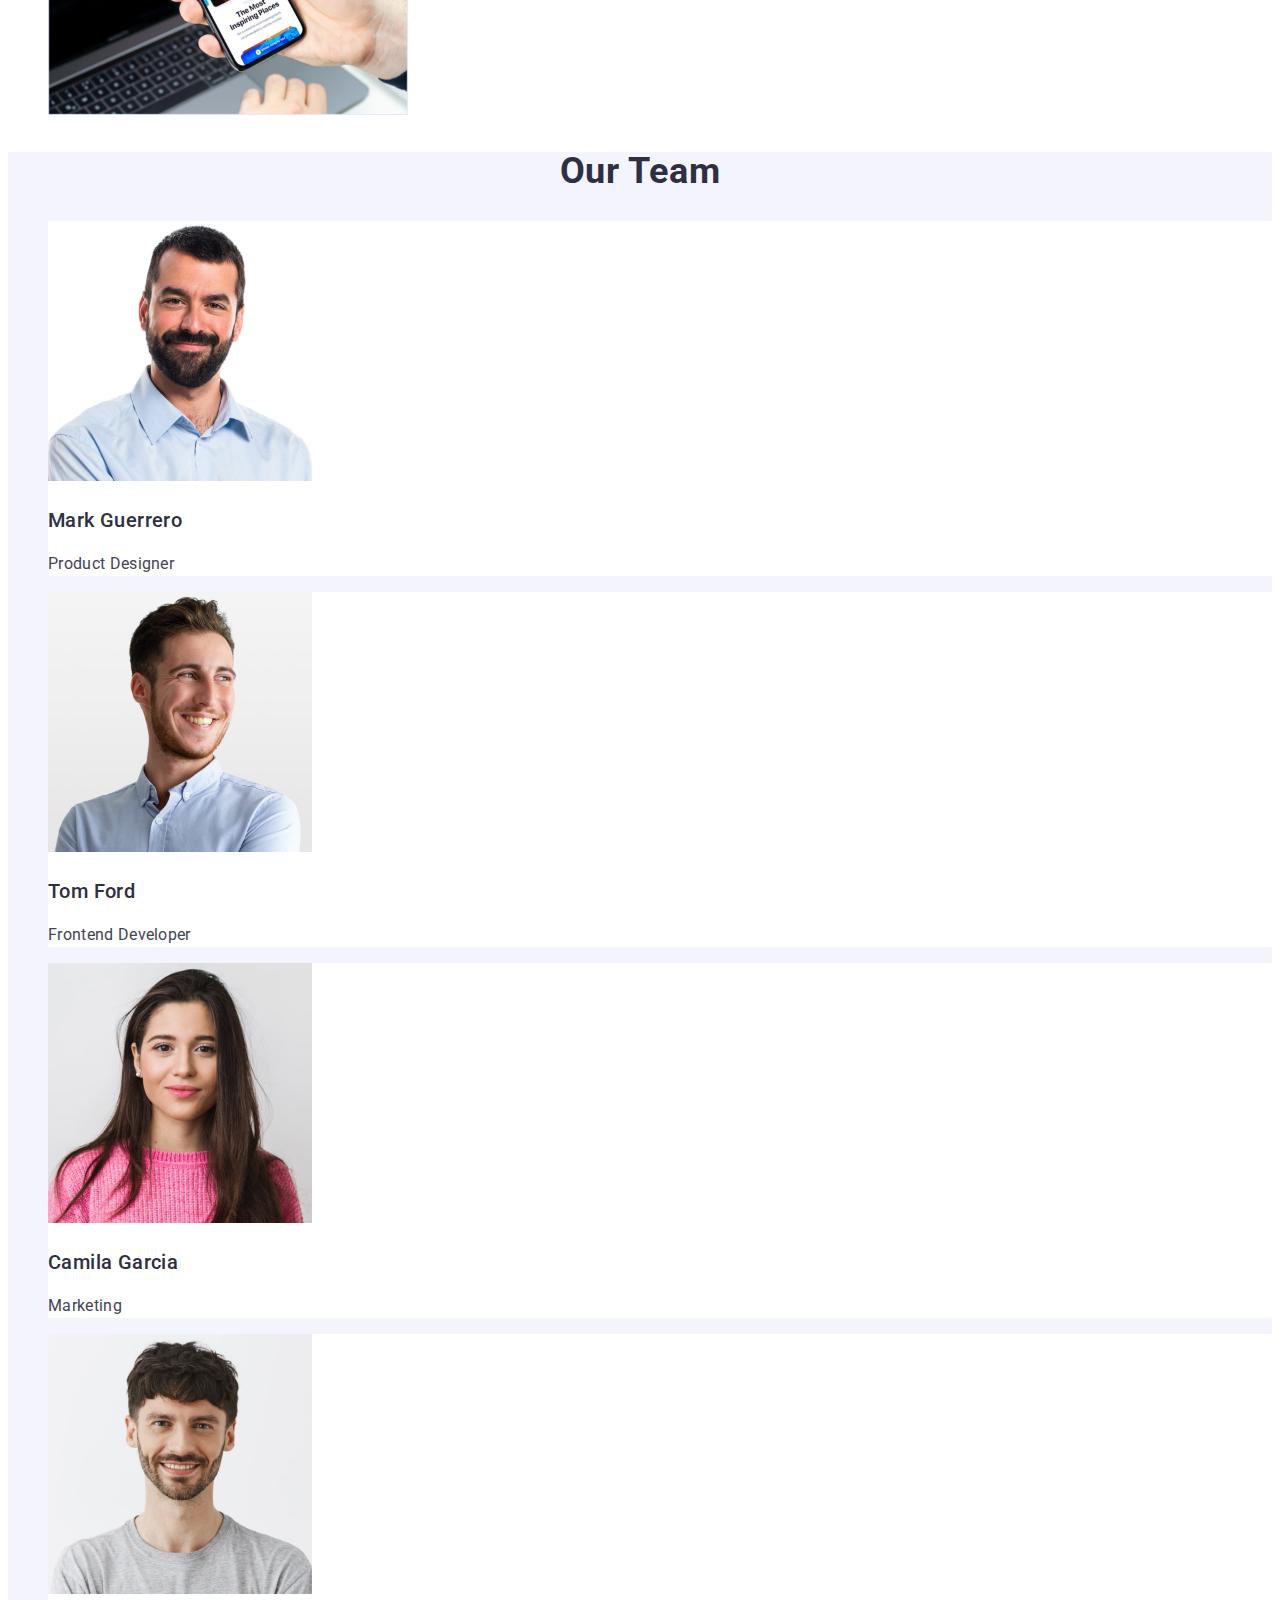
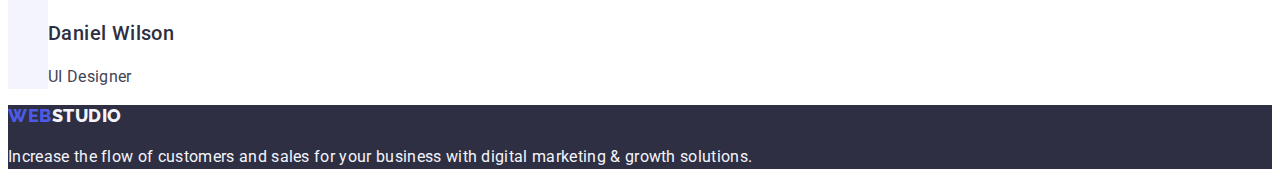
==== commit 42d15712: "fix: delete style active page and active filter" ====
--- a/index.html
+++ b/index.html
@@ -15,7 +15,7 @@
         <nav class="nav">
             <a class="link logo" href="./index.html"><span class="accent">Web</span>Studio</a>
             <ul class="list">
-                <li><a class="link current-page" href="./index.html">Studio</a></li>
+                <li><a class="link" href="./index.html">Studio</a></li>
                 <li><a class="link" href="./portfolio.html">Portfolio</a></li>
                 <li><a class="link" href="">Contacts</a></li>
             </ul>
--- a/css/style.css
+++ b/css/style.css
@@ -4,7 +4,6 @@
   --title-color: #2E2F42;
   --brand-color: #4D5AE5;
   --active-element-color: #404BBF;
-  --default-btn-bg: #F4F4FD;
   --main-bg: #ffffff;
   --light-bg: #F4F4FD;
   --dark-bg: #2E2F42;
@@ -46,7 +45,7 @@
 .title {
   font-weight: 700;
   font-size: 36px;
-  line-height: 1.11;
+  line-height: 1.11;letter-spacing: 0.02em;
   text-align: center;
   text-transform: capitalize;
 }
@@ -54,7 +53,7 @@
 .subtitle {
   font-weight: 500;
   font-size: 20px;
-  line-height: 1.2;
+  line-height: 1.2;letter-spacing: 0.02em;
 }
 .title, .subtitle {
   color: var(--title-color);
@@ -92,9 +91,6 @@
 
 .logo .accent {
   color: var(--brand-color);
-}
-.current-page {
-  color: var(--active-element-color);
 }
 .contacts {
   font-style: normal;
@@ -166,11 +162,7 @@
 
 .filter .btn {
   color: var(--brand-color);
-  background-color: var(--default-btn-bg);
-}
-.btn.activ {
-  color: var(--dark-bg-title-color);
-  background-color: var(--brand-color);
+  background-color: var(--light-bg);
 }
 .filter .btn:is(:hover, :focus) {
   color: var(--dark-bg-title-color);
